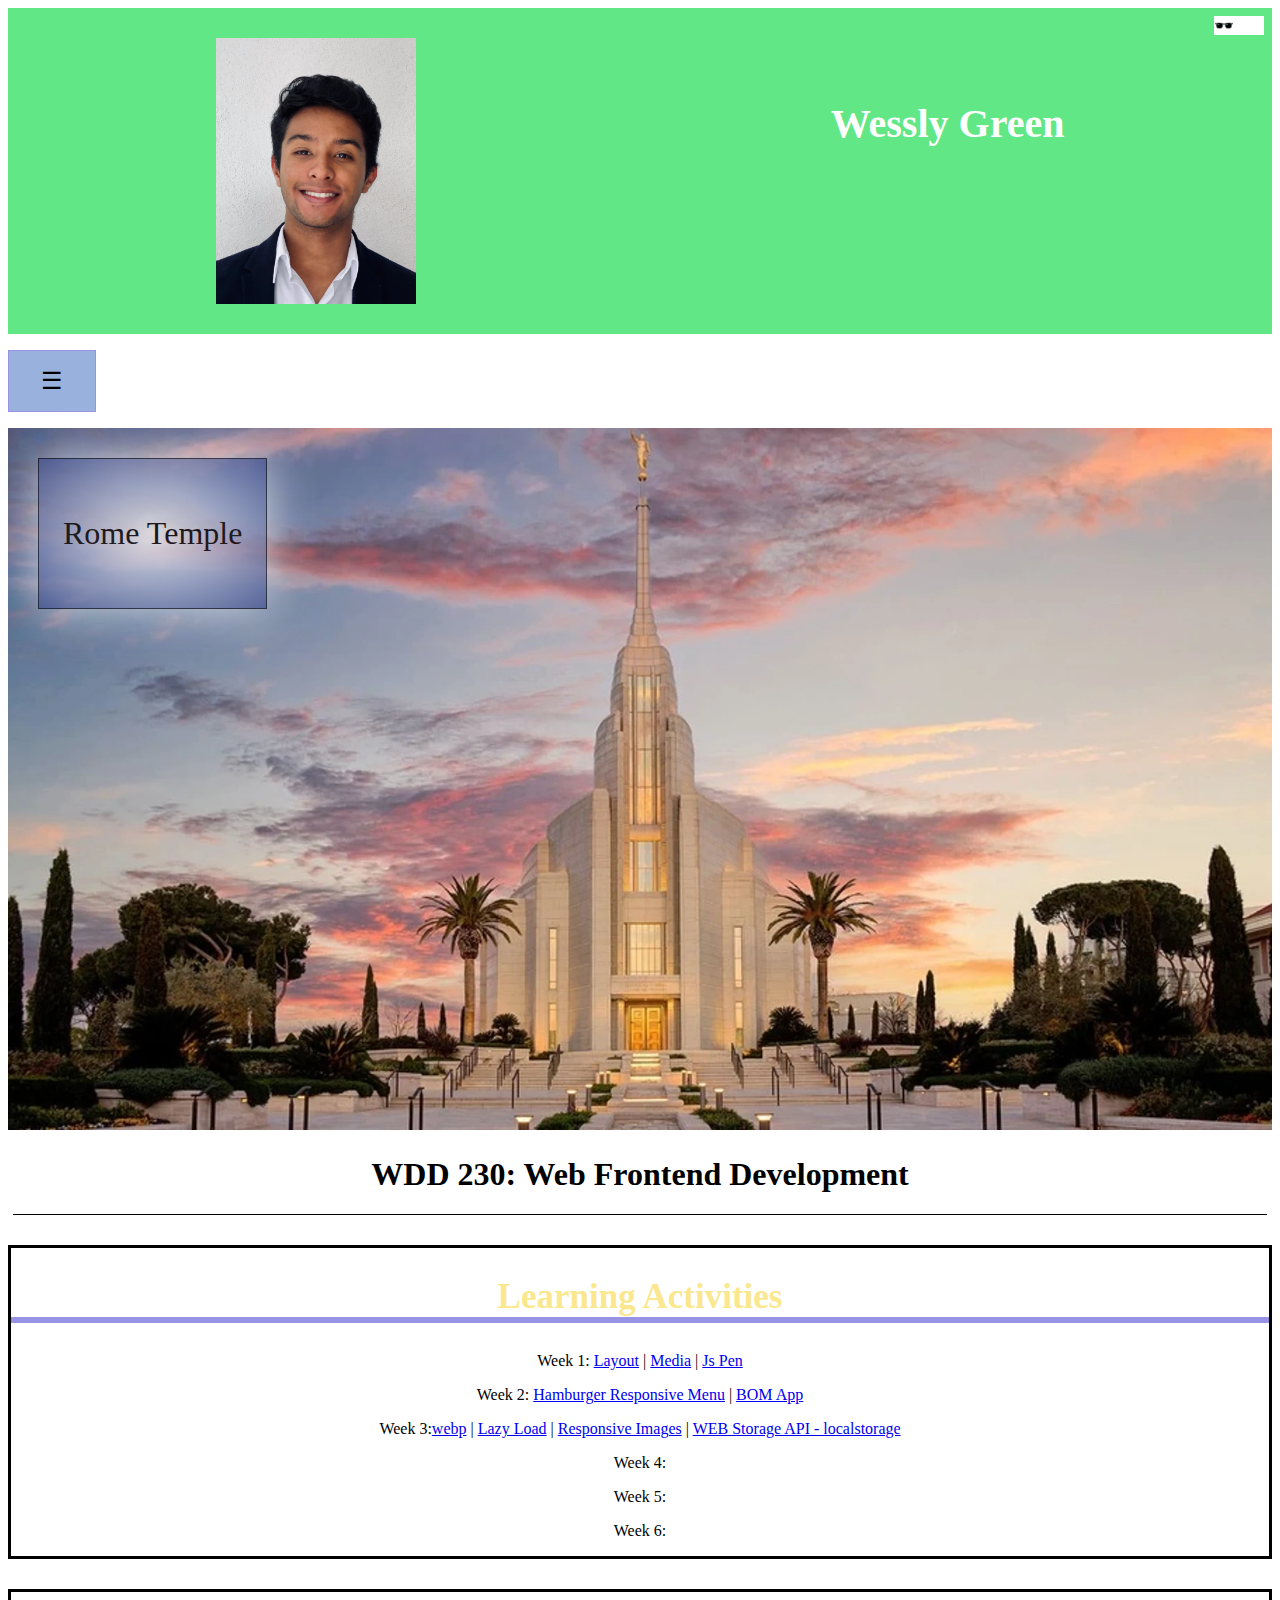
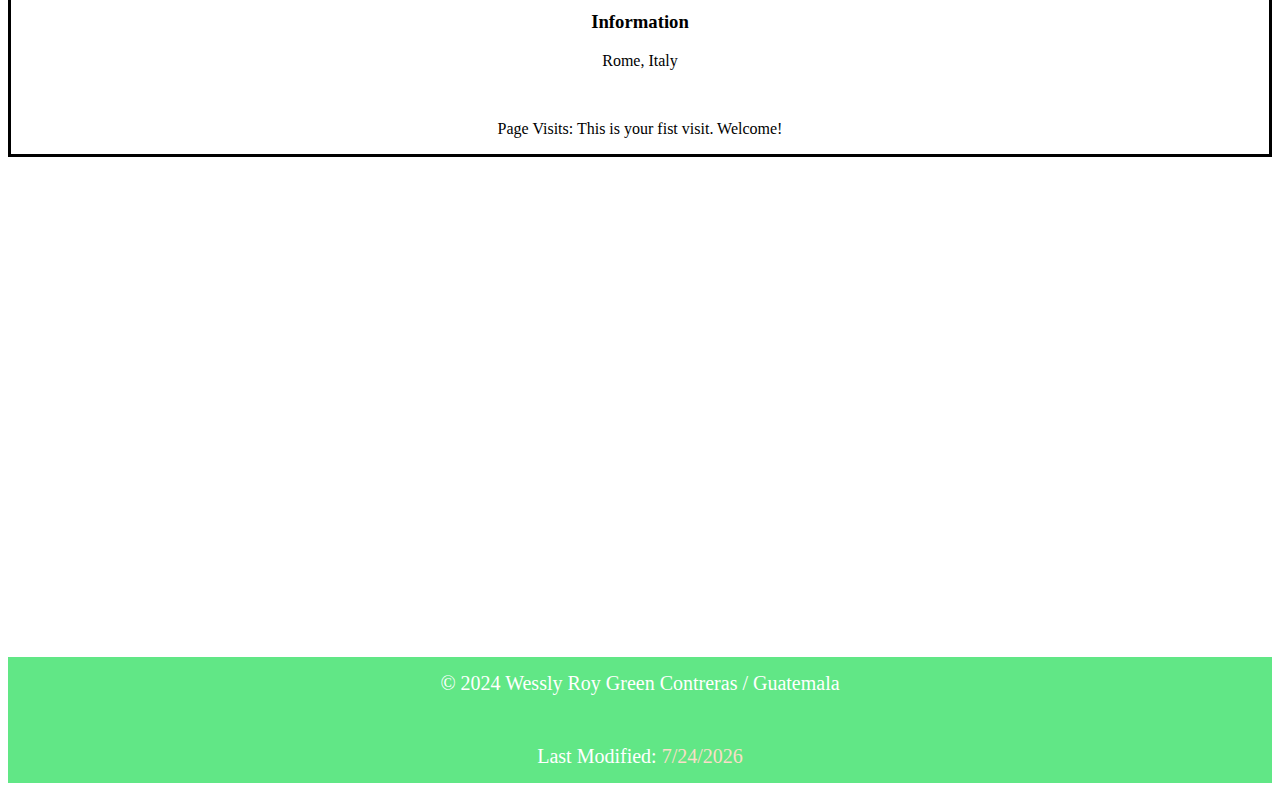
==== index.html @ 89cbbb47 "asdf" ====
<!DOCTYPE html>
<html lang="en">
<head>
    <meta charset="UTF-8">
    <meta name="viewport" content="width=device-width, initial-scale=1.0">
    <title>Wessly Green - WDD 230 - Web Frontend Development</title>
    <link rel="stylesheet" href="styles/base.css">
    <link rel="stylesheet" href="styles/larger.css">
    <link rel="stylesheet" href="styles/small.css">
    <script src="scripts/getDates.js" defer></script>
    <script src="scripts/gettweather.js" defer></script>
    <script src="scripts/lastvisits.js" defer></script>

    <meta property="og:title" content="TourismCA">
    <meta property="og:type" content="website">
    <meta property="og:description" content="Official website of TourismCA. Find the best deals for trips, activities and more.">
    <meta property="og:image" content="https://deih43ym53wif.cloudfront.net/el-arco-antigua-city-agua-volcano-guatemala-shutterstock_769890442_310c953c75.jpeg">
    <meta property="og:url" content="https://wesslygreen.github.io/wdd230/">
    <link rel="icon" href="styles/favicon.ico">
</head>
<body>
    <header>
        <img id="picture" src="./images/wess.webp" alt="Profile Image">
        <h1>Wessly Green</h1>
    </header>
    <div id="mode">
        🕶️
    </div>
    <nav>
        <button id="menu"></button>
        <ul class="navigation">
            <li><a class="active" href="#">Home</a></li>
            <li><a href="./week01/chamber-site-plan.html">Site Plan</a></li>
            <li><a href="./chamber/index.html">Chamber</a></li>
            <li><a href="#">Form</a></li>
        </ul>
    </nav>
    <div id = "hero">
        <picture>
            <source srcset="week03/images/temple-small.webp" media="(max-width: 400px)">
            <source srcset="week03/images/temple.webp" media="(max-width: 900px)">
            <img src="week03/images/temple-big.webp" alt="Guatemala temple" loading ="lazy" width="1970" height="813">
        </picture>
 
        <div id = "hero-label">
            <p>Rome Temple</p>
        </div>
    </div>
    <main>
        <h1>WDD 230: Web Frontend Development</h1>
        <div class="long-line"></div>
        <section class="card">
            <h2>Learning Activities</h2>
            <p>Week 1: <a href="#activity1">Layout</a> | <a href="#activity2">Media</a> | <a href="#activity3">Js Pen</a></p>
            <p>Week 2: <a href="https://codepen.io/Wessly/pen/XWwXVOy">Hamburger Responsive Menu</a> | <a href="../wdd230/week02/bom.html">BOM App</a></p>
            <p>Week 3:<a href="week03/images/landscape.webp">webp</a> | <a href="../wdd230/week03/lazyload.html">Lazy Load</a> | <a href = "../wdd230/week03/responsive-images.html">Responsive Images</a> | <a href ="../wdd230/week03/bom.html"> WEB Storage API - localstorage</a></p>
            <p>Week 4:</p>
            <p>Week 5:</p>
            <p>Week 6:</p>
        </section>
        <section id="weather-card" class="card">
            <h3>Information</h3>
            <p>Rome, Italy</p>
            <img id="weather-icon" src="" alt="">
            <p><span id="weather"></span></p>
            <p>Page Visits: <span id="pageVisits"></span></p>
        </section>
    </main>
    <section id="map"><iframe src="https://www.google.com/maps/embed?pb=!1m18!1m12!1m3!1d247073.5457011671!2d-90.65737188739025!3d14.626162134174228!2m3!1f0!2f0!3f0!3m2!1i1024!2i768!4f13.1!3m3!1m2!1s0x8589a180655c3345%3A0x4a72c7815b867b25!2sGuatemala%20City%2C%20Guatemala!5e0!3m2!1sen!2sus!4v1717266745371!5m2!1sen!2sus" width="600" height="450" style="border:0;" allowfullscreen="" loading="lazy" referrerpolicy="no-referrer-when-downgrade"></iframe></section>
    <footer>
        <p>&copy; 2024 Wessly Roy Green Contreras / Guatemala</p>
        <p>Last Modified: <span id="lastModified"></span></p>
    </footer>
</body>
</html>
---- styles/base.css ----
/* Header styling */
header {
    display: grid; /* This is valid CSS */
    grid-template-columns: auto auto; /* Corrected */
    background-color: #61e786;
    color: white;
    text-align: center;
    position: relative;
}

header img {
    padding: 30px 0;
    margin: 0 auto;
}

header h1 {
    padding: 65px 0;
    font-size: 40px;
}

/* Navigation styling */
nav {
    width: 100%;
    margin: 16px auto; /* Changed 1rem to 16px */
}

#picture {
    width: 200px;
}

#menu {
    font-size: 1.5em; /* Changed 1.5rem to 1.5em */
    border: 1px solid #9792e3;
    padding: 16px 32px; /* Changed 1rem 2rem to 16px 32px */
    background-color: #99B2DD;
}

#menu:before {
    content: "☰";
}

.open:before {
    content: "❎";
}

.navigation {
    display: block; /* Changed flex to block */
    list-style: none;
    background-color: #823a80;
}

.navigation li {
    display: none;
}

.navigation li a {
    display: block;
    padding: 16px; /* Changed 1rem to 16px */
    text-align: center;
    text-decoration: none;
    color: black;
    font-size: 30px;
}

.navigation li a:hover {
    color: #9792e3;
    text-decoration: underline;
}

.navigation li a:visited {
    color: black;
}

.open li {
    display: block;
    width: 100%;
}

.open li a {
    display: block;
}

/* Main content styling */
.long-line {
    color: black;
    border-bottom: 1px solid black;
    margin: 5px;
    grid-column: 1 / span 2; /* Correct syntax */
}

main {
    width: 100%;
    text-align: center;
}

main h2 {
    font-size: 35px;
    color: #fbe78e;
}

main h2:after {
    content: ' ';
    display: block;
    border: 3px solid #9792e3;
}

.card {
    border: black solid;
    display: block; /* Changed grid to block */
    margin: 30px 0;
}

.card ul {
    list-style: none;
    font-size: 20px;
}

.card ul li {
    padding: 13px; /* Changed 0.8rem to 13px */
    text-align: left;
}

.card ul li a {
    color: black;
    text-decoration: none;
}

.card ul li a:visited {
    color: black;
}

.card ul li a:hover {
    text-decoration: underline;
}

.card ul p {
    display: inline;
}

/* Footer styling */
footer {
    width: 100%;
    margin: 0 auto;
    text-align: center;
    background-color: #61e786;
    color: white;
}

footer p {
    font-size: 20px;
    padding: 15px 0;
}

#lastModified {
    padding-bottom: 30px;
    color: #F9DEC9;
}

/* Dark Mode Button */
#mode {
    position: absolute;
    top: 16px; /* Changed 1rem to 16px */
    right: 16px; /* Changed 1rem to 16px */
    width: 50px;
    background-color: white;
    cursor: pointer;
}

#hero img {
    width: 100%;
    height: auto;
}

#hero {
    position: relative;
}

#hero-label {
	position: absolute;
	top: 30px;
	left: 30px;
	background: radial-gradient(#fff, #4D5B97);
	border: 1px solid rgba(0,0,0,.75);
	padding: 1.5rem;
	box-shadow: 0 0 3rem #fff;
	opacity: 0.75;
    font-size: xx-large;
}

#map iframe {
    width: 90%;
    display: block;
    margin: 0 auto;
}
---- styles/larger.css ----
@media screen and (min-width: 1500px){
    header {
        width: 100%;
        margin: 0 auto;
    }
 
    main {
        width: 90%;
        display: grid;
        margin: 0 auto;
        grid-template-columns: 70% 30%;
    }
 
    main h2 {
        grid-column: 1/3;
    }
 
    nav {
        margin-top: 0;
    }
   
    .navigation {
        flex-direction: row;
        margin-top: 0;
        margin-bottom: 0;
        padding: 1.5rem;
    }
 
    .navigation li {
        display: block;
        flex: 1 1 100%;
    }
 
    .card {
        margin: 10px 20px;
    }
 
    footer {
        width: 90%;
    }
 
    #menu {
        display: none;
    }
    
    #map iframe {
        width: 90%;
        display: block;
        margin: 0 auto;
    }
   
}
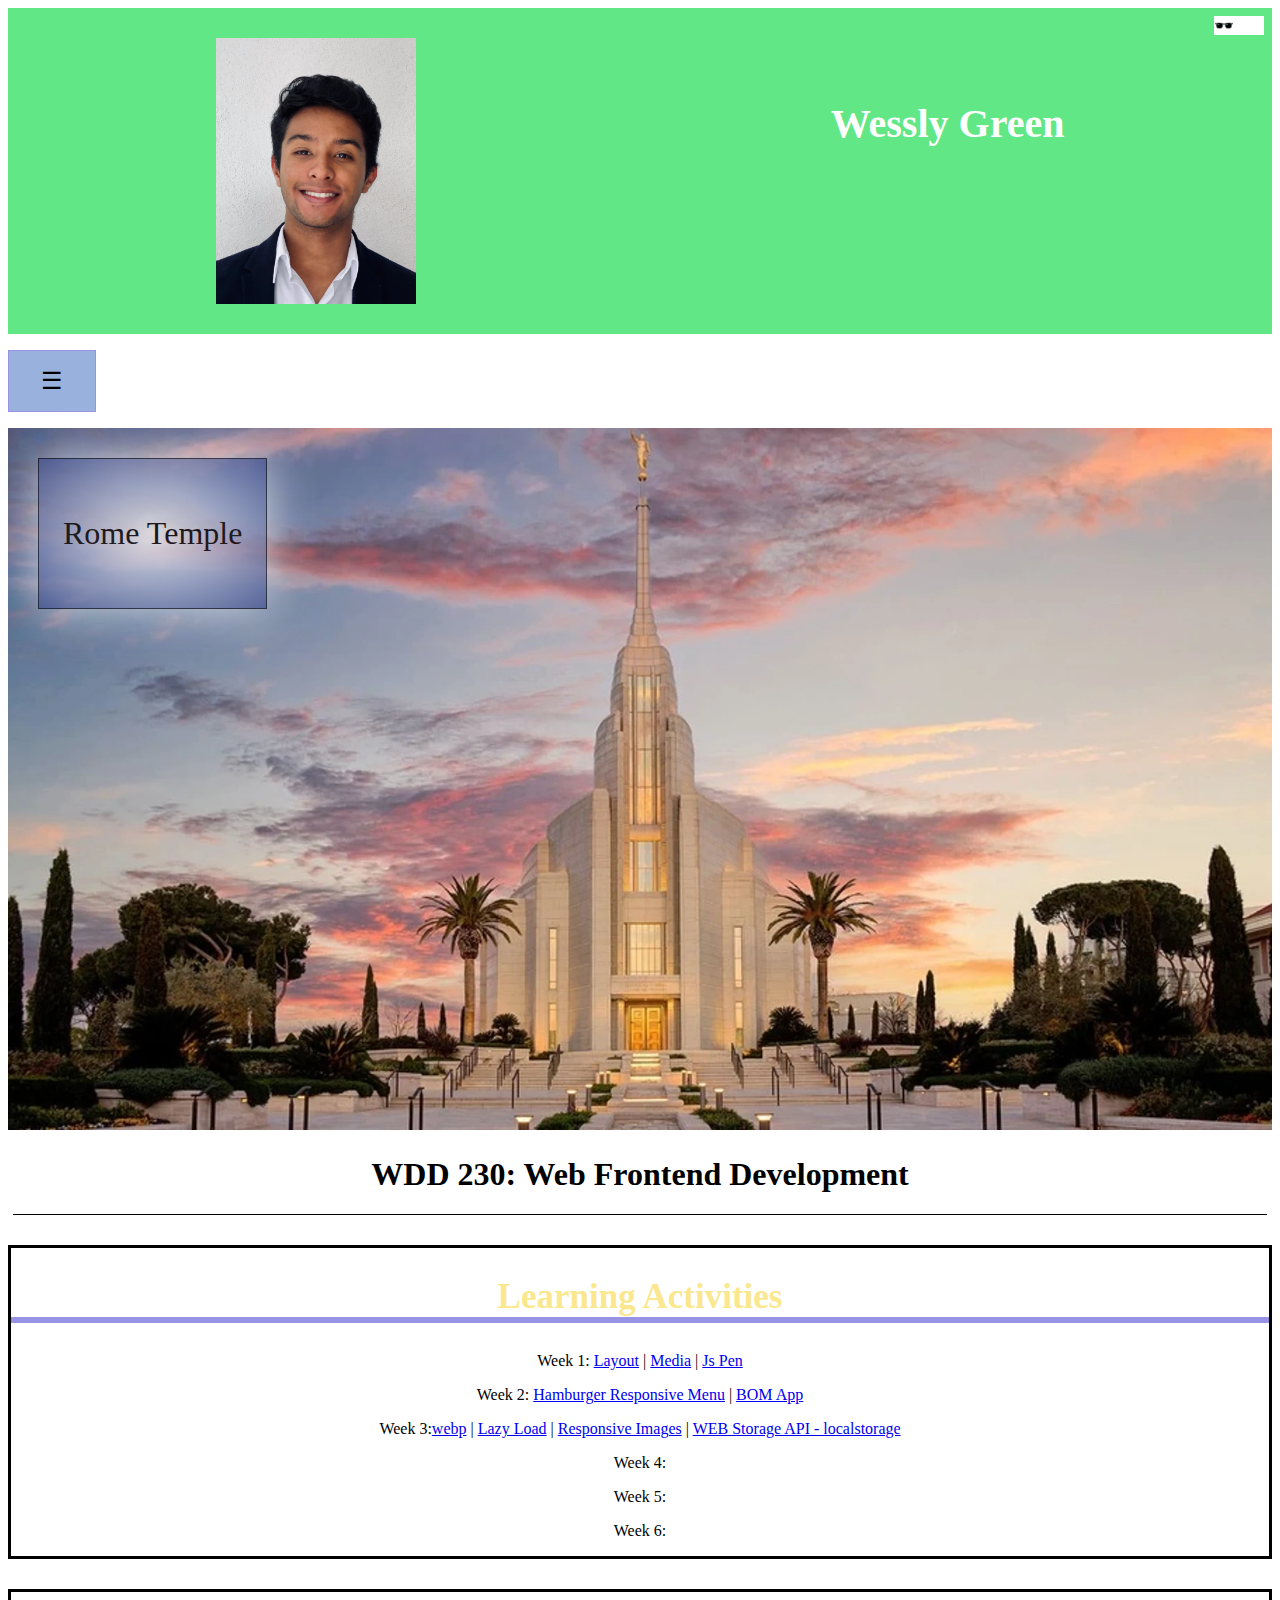
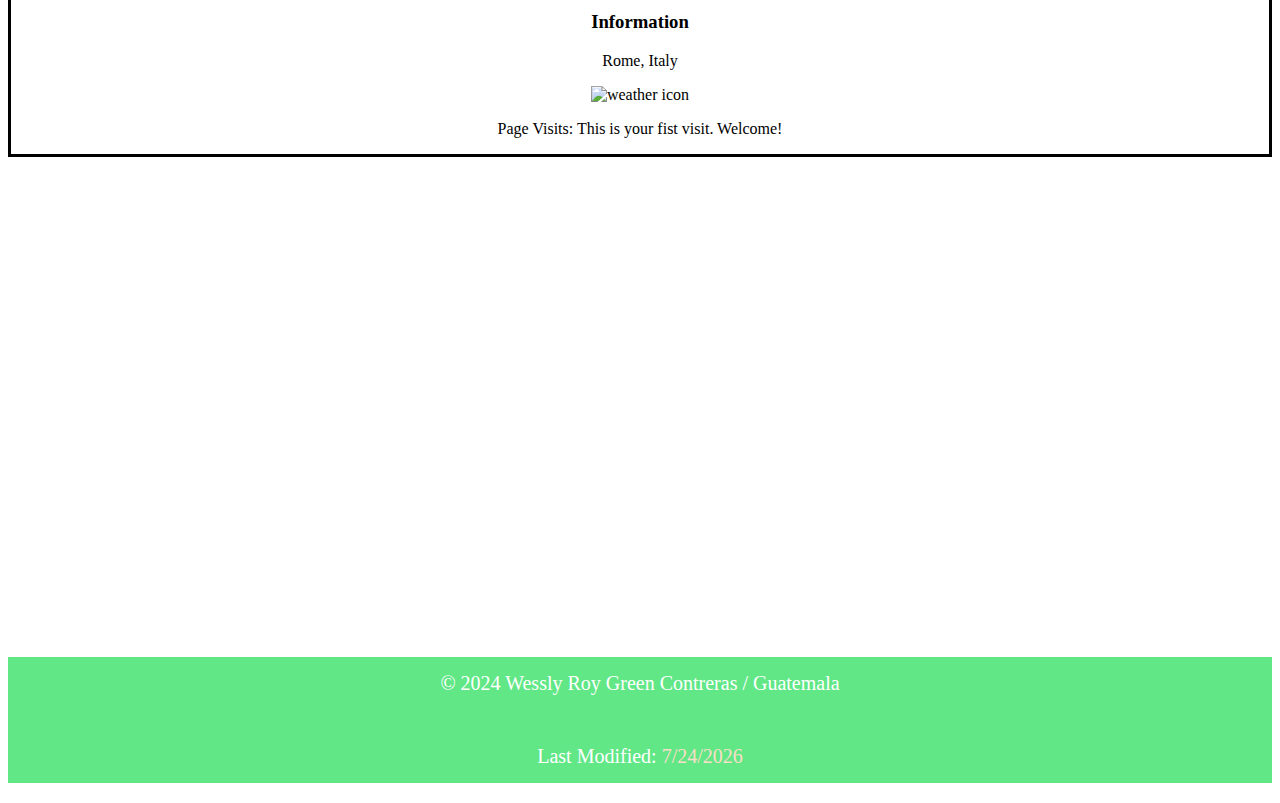
==== commit 2b5d1ec1: "fixed html and css" ====
--- a/index.html
+++ b/index.html
@@ -6,17 +6,16 @@
     <title>Wessly Green - WDD 230 - Web Frontend Development</title>
     <link rel="stylesheet" href="styles/base.css">
     <link rel="stylesheet" href="styles/larger.css">
-    <link rel="stylesheet" href="styles/small.css">
-    <script src="scripts/getDates.js" defer></script>
-    <script src="scripts/gettweather.js" defer></script>
-    <script src="scripts/lastvisits.js" defer></script>
-
     <meta property="og:title" content="TourismCA">
     <meta property="og:type" content="website">
     <meta property="og:description" content="Official website of TourismCA. Find the best deals for trips, activities and more.">
     <meta property="og:image" content="https://deih43ym53wif.cloudfront.net/el-arco-antigua-city-agua-volcano-guatemala-shutterstock_769890442_310c953c75.jpeg">
     <meta property="og:url" content="https://wesslygreen.github.io/wdd230/">
+    <meta property="og:author" content="Wessly Green">
     <link rel="icon" href="styles/favicon.ico">
+    <script src="scripts/getDates.js" defer></script>
+    <script src="scripts/gettweather.js" defer></script>
+    <script src="scripts/lastvisits.js" defer></script>
 </head>
 <body>
     <header>
@@ -61,12 +60,12 @@
         <section id="weather-card" class="card">
             <h3>Information</h3>
             <p>Rome, Italy</p>
-            <img id="weather-icon" src="" alt="">
+            <img id="weather-icon" src="#" alt="weather icon">
             <p><span id="weather"></span></p>
             <p>Page Visits: <span id="pageVisits"></span></p>
         </section>
     </main>
-    <section id="map"><iframe src="https://www.google.com/maps/embed?pb=!1m18!1m12!1m3!1d247073.5457011671!2d-90.65737188739025!3d14.626162134174228!2m3!1f0!2f0!3f0!3m2!1i1024!2i768!4f13.1!3m3!1m2!1s0x8589a180655c3345%3A0x4a72c7815b867b25!2sGuatemala%20City%2C%20Guatemala!5e0!3m2!1sen!2sus!4v1717266745371!5m2!1sen!2sus" width="600" height="450" style="border:0;" allowfullscreen="" loading="lazy" referrerpolicy="no-referrer-when-downgrade"></iframe></section>
+    <div id="map"><iframe src="https://www.google.com/maps/embed?pb=!1m18!1m12!1m3!1d247073.5457011671!2d-90.65737188739025!3d14.626162134174228!2m3!1f0!2f0!3f0!3m2!1i1024!2i768!4f13.1!3m3!1m2!1s0x8589a180655c3345%3A0x4a72c7815b867b25!2sGuatemala%20City%2C%20Guatemala!5e0!3m2!1sen!2sus!4v1717266745371!5m2!1sen!2sus" width="600" height="450" style="border:0;" allowfullscreen="" loading="lazy" referrerpolicy="no-referrer-when-downgrade"></iframe></div>
     <footer>
         <p>&copy; 2024 Wessly Roy Green Contreras / Guatemala</p>
         <p>Last Modified: <span id="lastModified"></span></p>
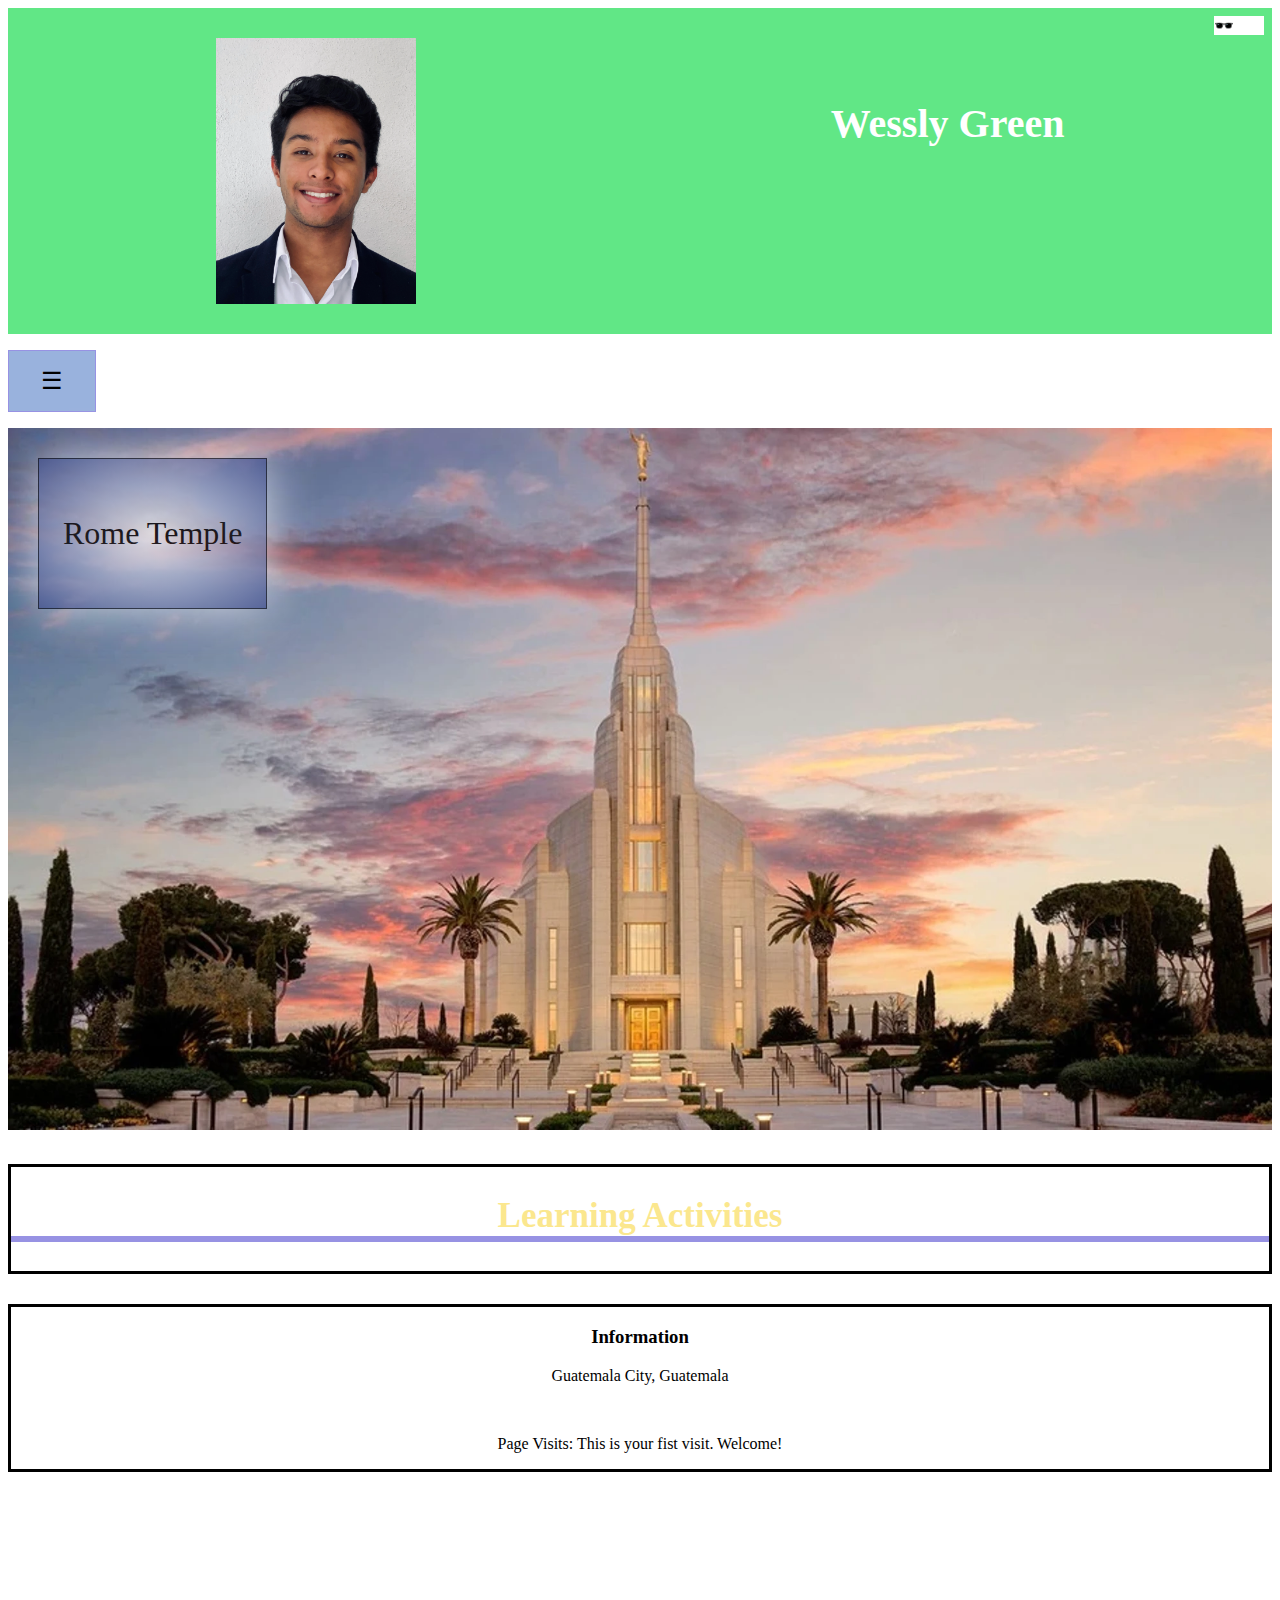
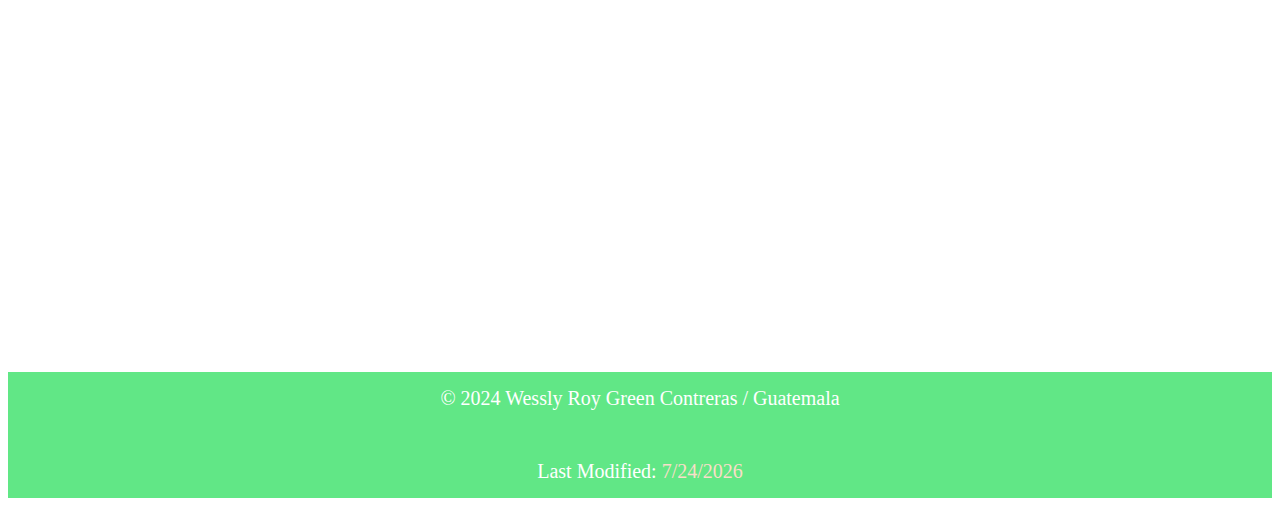
==== commit d921bae9: "data" ====
--- a/index.html
+++ b/index.html
@@ -31,7 +31,7 @@
             <li><a class="active" href="#">Home</a></li>
             <li><a href="./week01/chamber-site-plan.html">Site Plan</a></li>
             <li><a href="./chamber/index.html">Chamber</a></li>
-            <li><a href="#">Form</a></li>
+            <li><a href="./form.html">Form</a></li>
         </ul>
     </nav>
     <div id = "hero">
@@ -46,21 +46,14 @@
         </div>
     </div>
     <main>
-        <h1>WDD 230: Web Frontend Development</h1>
-        <div class="long-line"></div>
         <section class="card">
             <h2>Learning Activities</h2>
-            <p>Week 1: <a href="#activity1">Layout</a> | <a href="#activity2">Media</a> | <a href="#activity3">Js Pen</a></p>
-            <p>Week 2: <a href="https://codepen.io/Wessly/pen/XWwXVOy">Hamburger Responsive Menu</a> | <a href="../wdd230/week02/bom.html">BOM App</a></p>
-            <p>Week 3:<a href="week03/images/landscape.webp">webp</a> | <a href="../wdd230/week03/lazyload.html">Lazy Load</a> | <a href = "../wdd230/week03/responsive-images.html">Responsive Images</a> | <a href ="../wdd230/week03/bom.html"> WEB Storage API - localstorage</a></p>
-            <p>Week 4:</p>
-            <p>Week 5:</p>
-            <p>Week 6:</p>
+            <div id="activity-links"></div>
         </section>
         <section id="weather-card" class="card">
             <h3>Information</h3>
-            <p>Rome, Italy</p>
-            <img id="weather-icon" src="#" alt="weather icon">
+            <p>Guatemala City, Guatemala</p>
+            <img id="weather-icon" src="" alt="">
             <p><span id="weather"></span></p>
             <p>Page Visits: <span id="pageVisits"></span></p>
         </section>
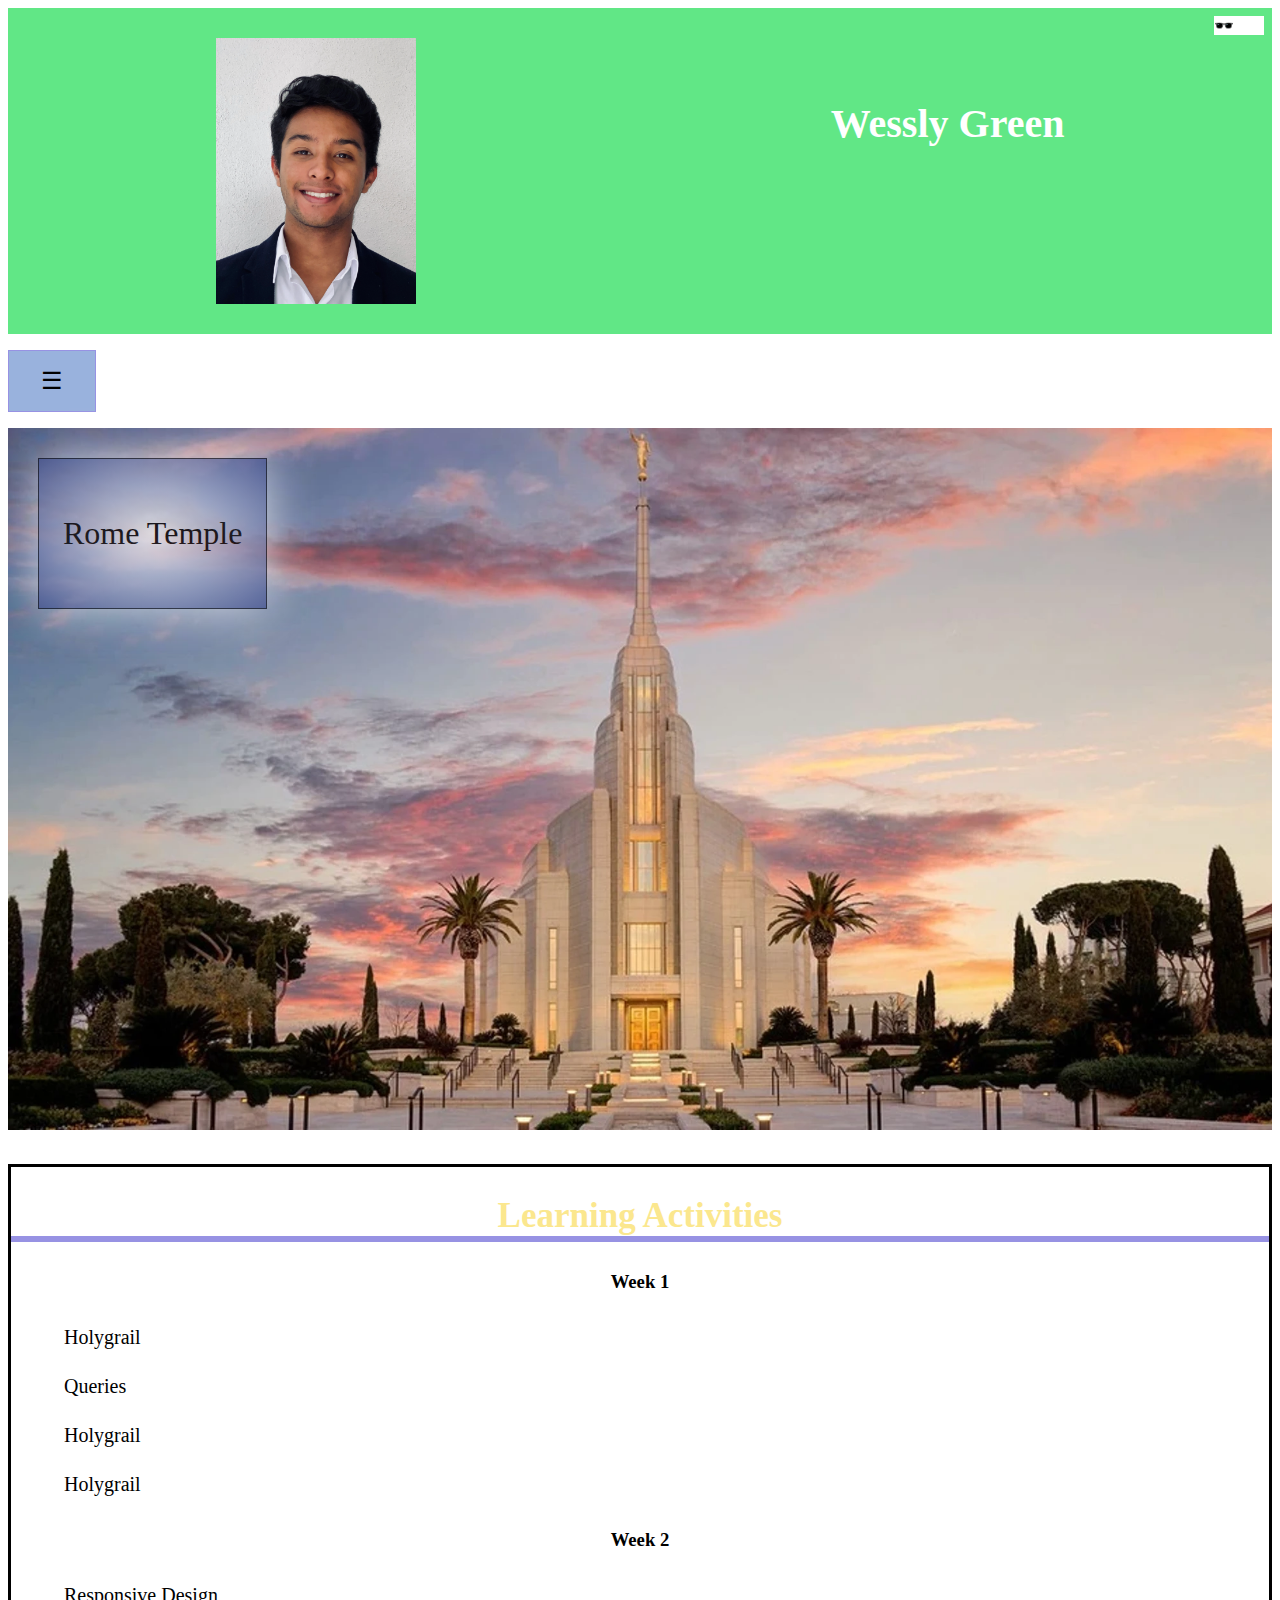
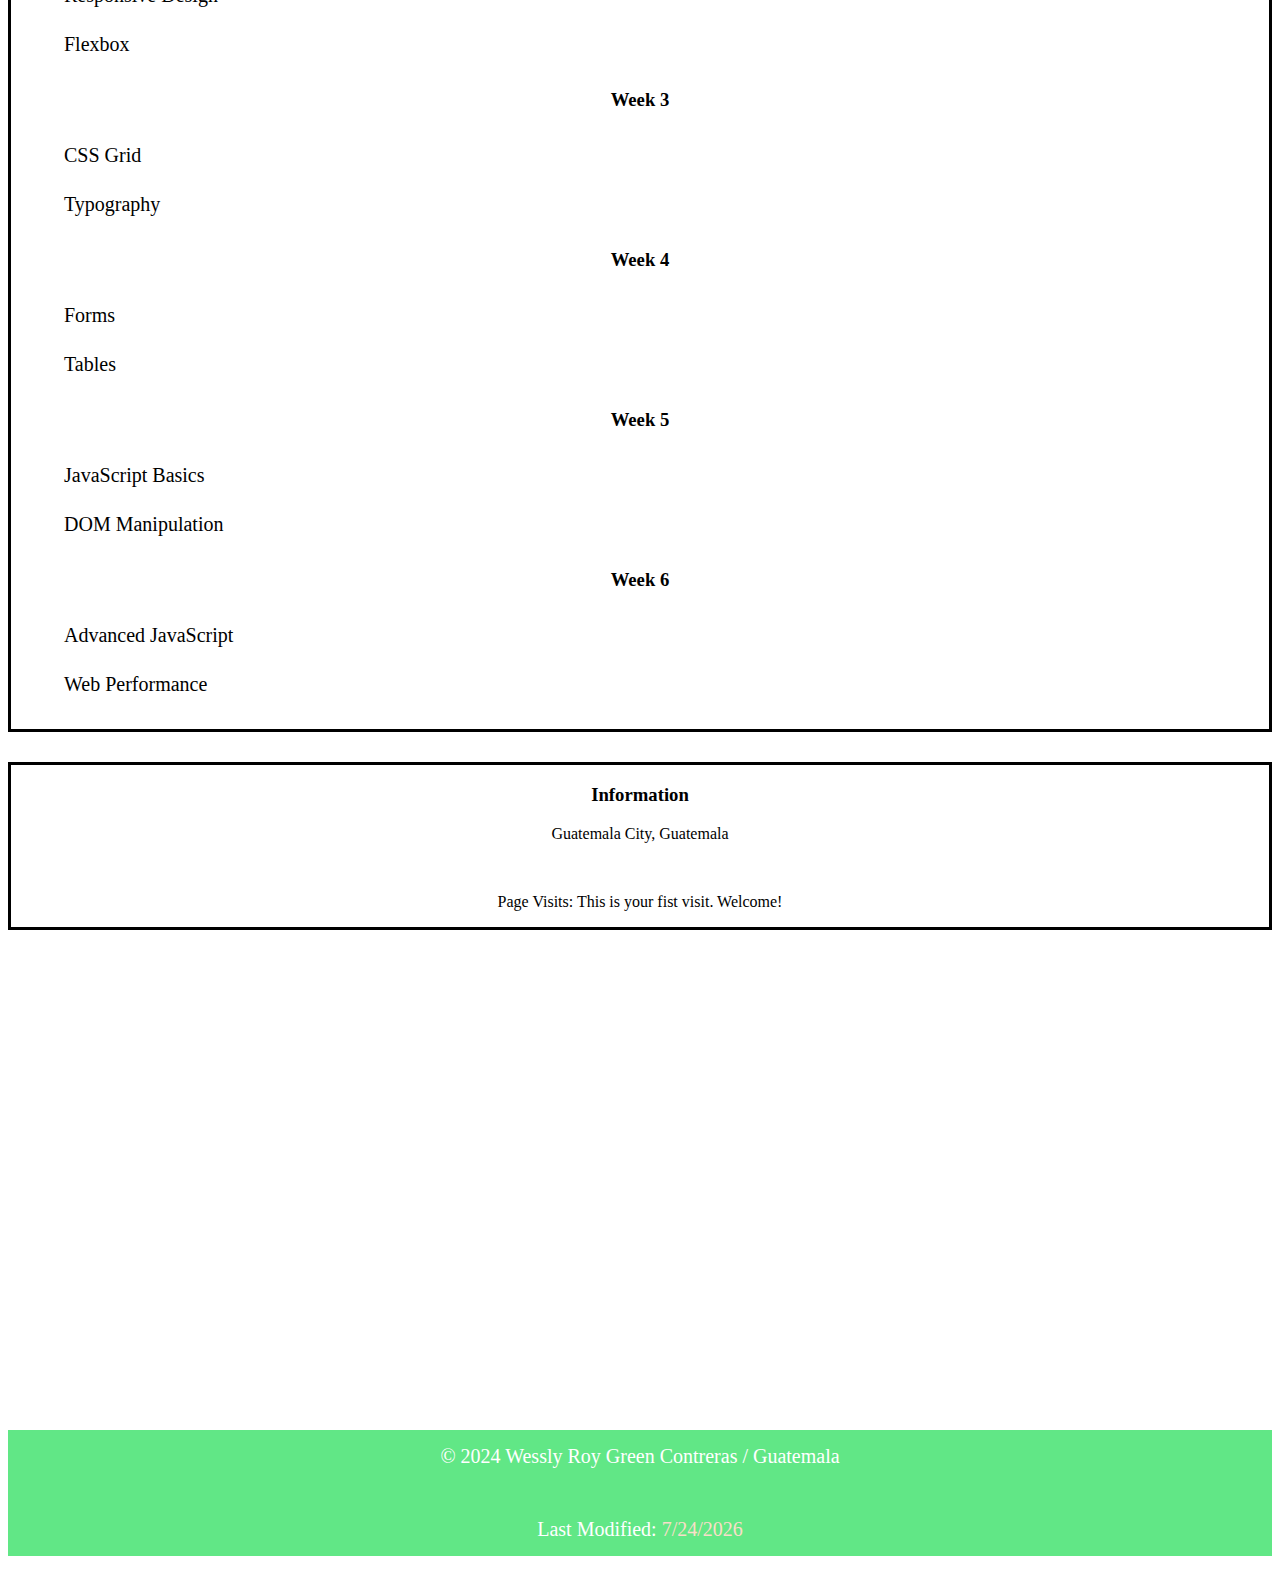
==== commit 0db8e873: "links" ====
--- a/index.html
+++ b/index.html
@@ -16,6 +16,7 @@
     <script src="scripts/getDates.js" defer></script>
     <script src="scripts/gettweather.js" defer></script>
     <script src="scripts/lastvisits.js" defer></script>
+    <script src="scripts/links.js" defer></script>
 </head>
 <body>
     <header>
